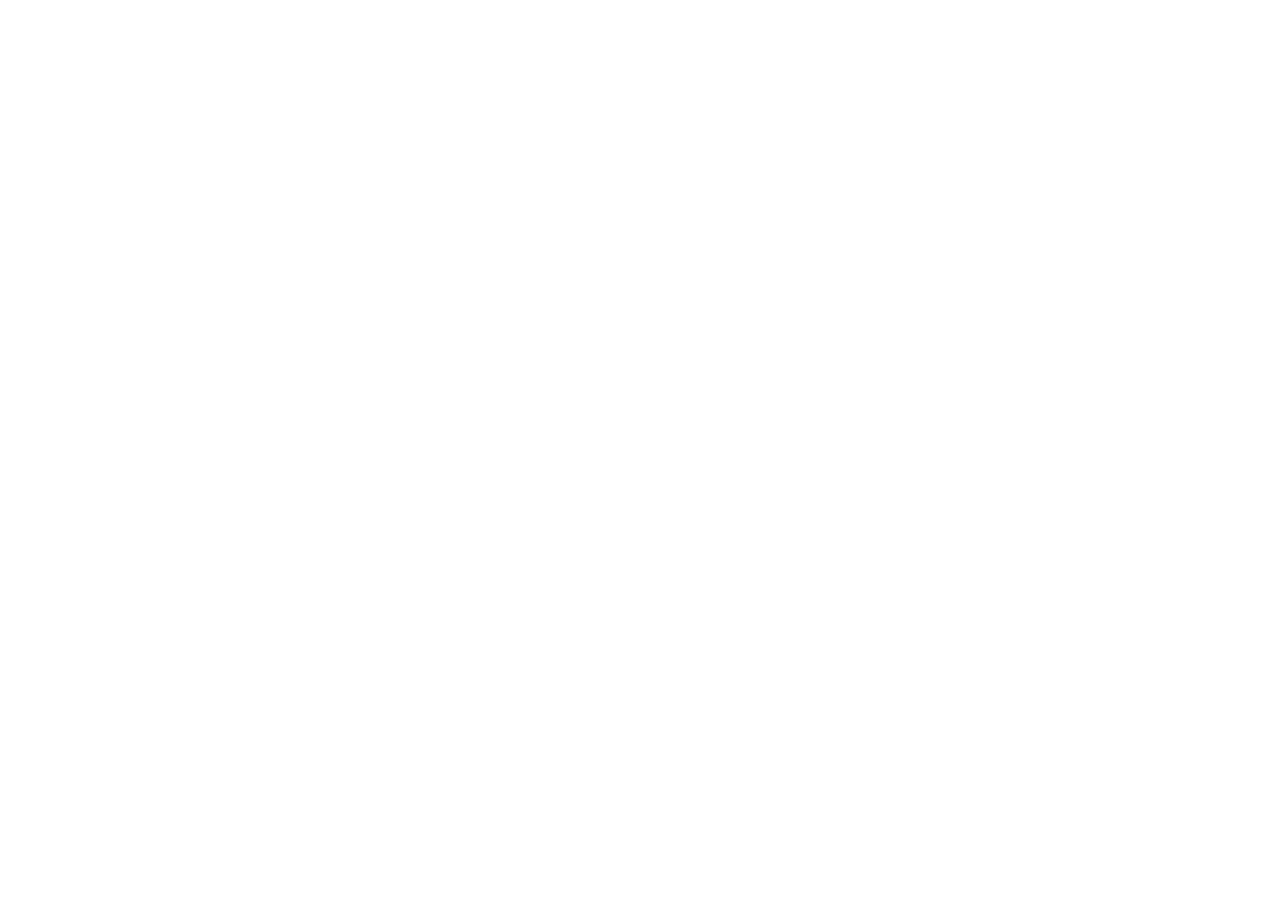
==== index.html @ 0b8cbf46 "Set up index.html and README.md files" ====
<!DOCTYPE html>
<html lang="en">
<head>
  <meta charset="UTF-8">
  <meta name="viewport" content="width=device-width, initial-scale=1.0">
  <title>Odin Recipes</title>
</head>
<body>
  
</body>
</html>
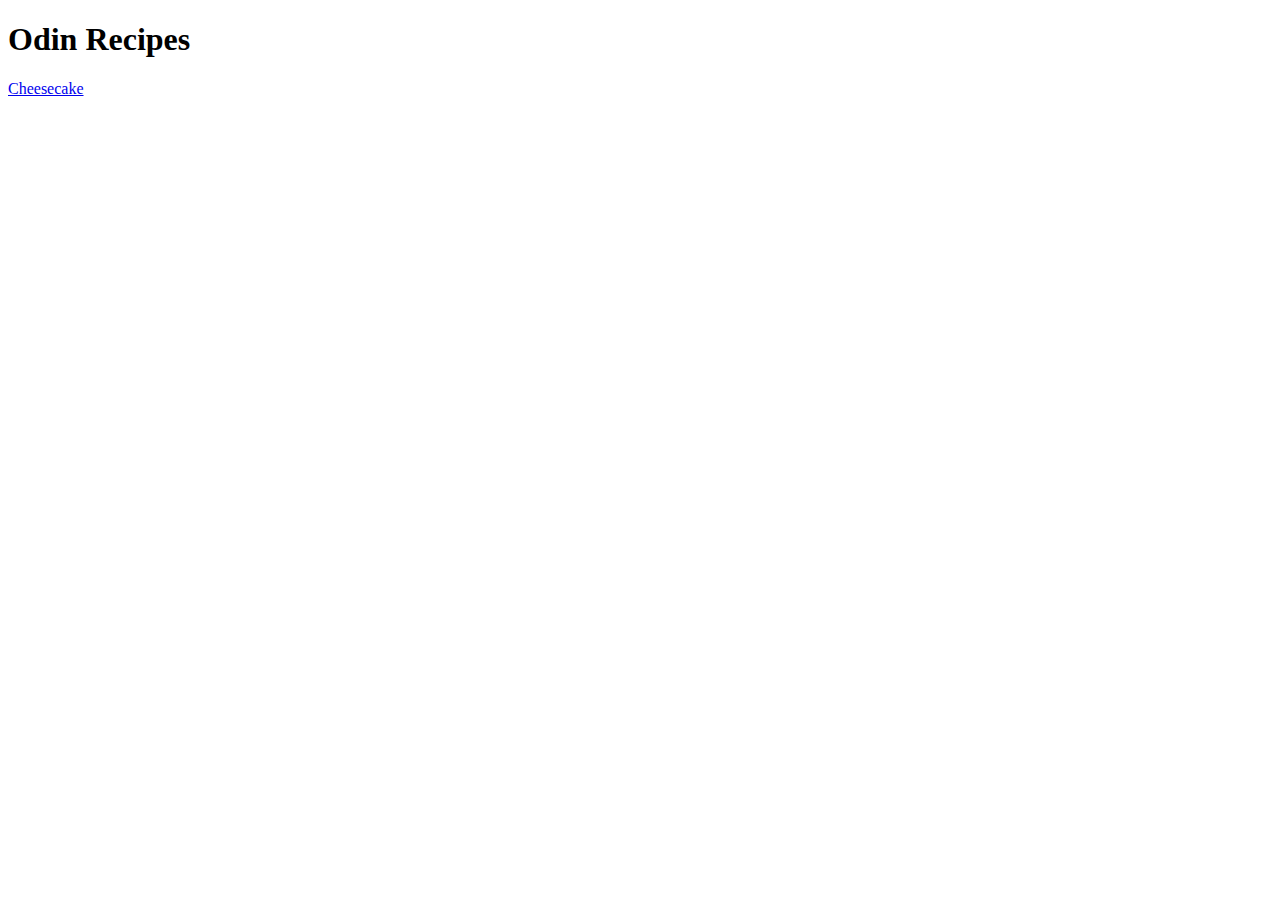
==== commit 88689686: "Added cheesecake recipe" ====
--- a/index.html
+++ b/index.html
@@ -6,6 +6,7 @@
   <title>Odin Recipes</title>
 </head>
 <body>
-  
+  <h1>Odin Recipes</h1>
+  <a href="./recipes/cheesecake.html">Cheesecake</a>
 </body>
 </html>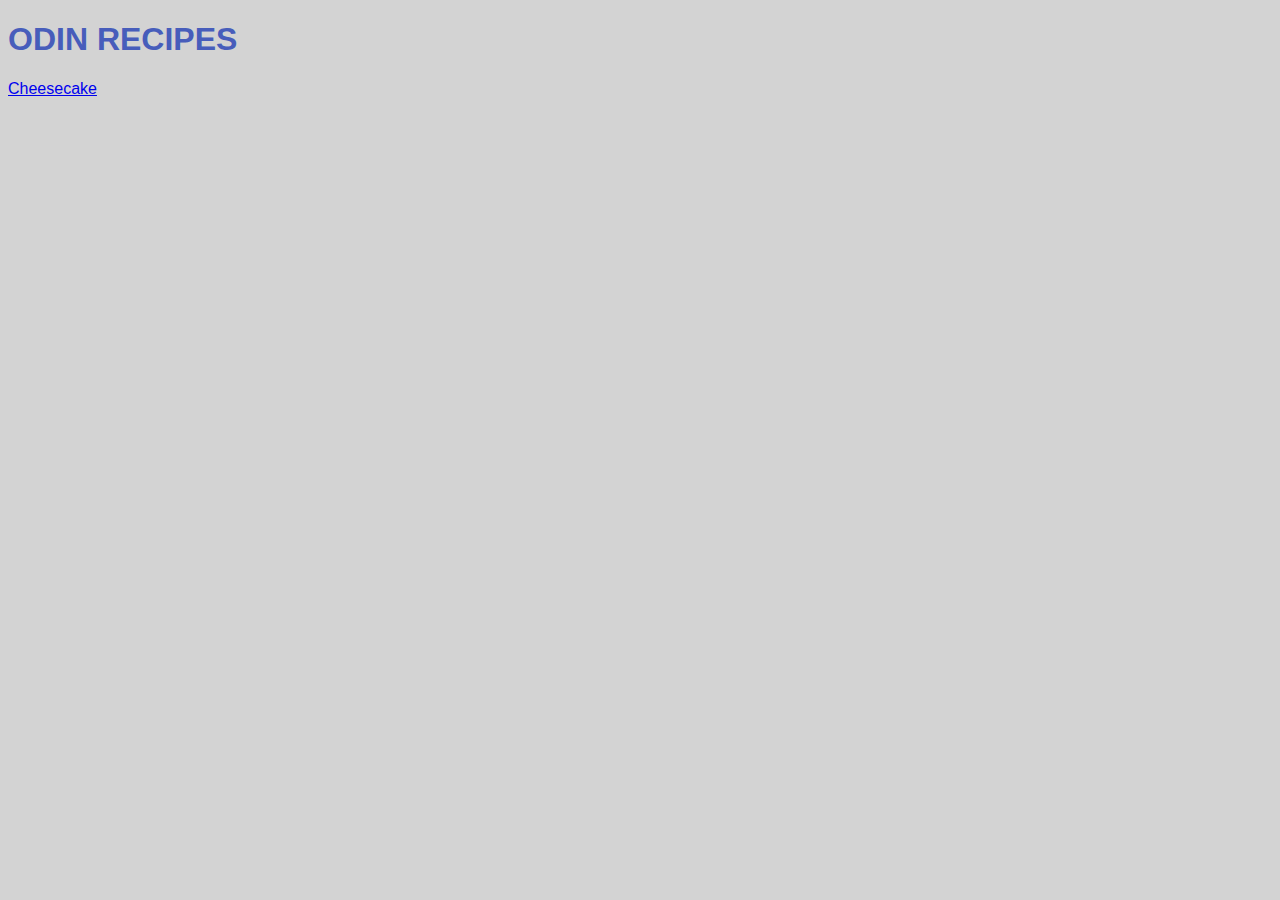
==== commit bfe646b4: "Added styling to Cheesecake recipe" ====
--- a/index.html
+++ b/index.html
@@ -3,6 +3,7 @@
 <head>
   <meta charset="UTF-8">
   <meta name="viewport" content="width=device-width, initial-scale=1.0">
+  <link rel="stylesheet" href="styles.css">
   <title>Odin Recipes</title>
 </head>
 <body>
--- a/styles.css
+++ b/styles.css
@@ -0,0 +1,35 @@
+* {
+  font-family: Verdana, Geneva, Tahoma, sans-serif;
+  /* border: 2px dashed red; */
+}
+
+body {
+  background-color: lightgray;
+}
+
+h1, h3 {
+  color: #475dbb;
+  text-transform: uppercase;
+}
+
+li {
+  margin-bottom: 8px;
+}
+
+ul {
+  list-style: none;
+  display: inline;
+}
+
+.recipe-card {
+  width: 600px;
+  text-align: center;
+  border: 2px solid black;
+  margin: 24px auto;
+  padding: 24px;
+  background-color: rgb(127, 142, 156);
+}
+
+.recipe-img {
+  border: 2px solid black;
+}